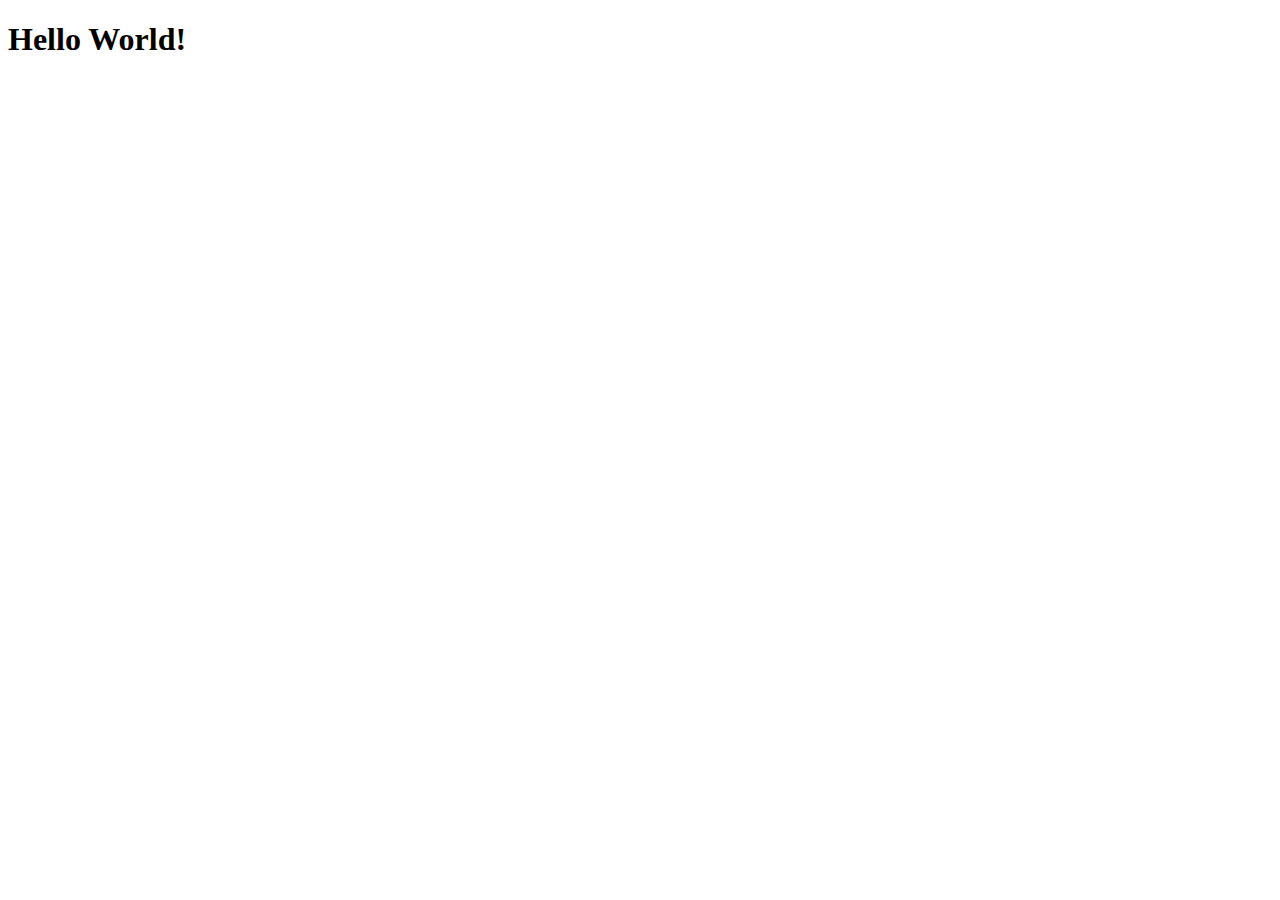
==== first/index.html @ 225845c9 "added first folder" ====
<!DOCTYPE html>
<html>
  <head>
    <meta charset="utf-8">
    <title>HTML Practice</title>
    <link rel="stylesheet" type="text/css" href="style.css">
  </head>
  <body>
    <h1>Hello World!</h1>
  </body>
</html>
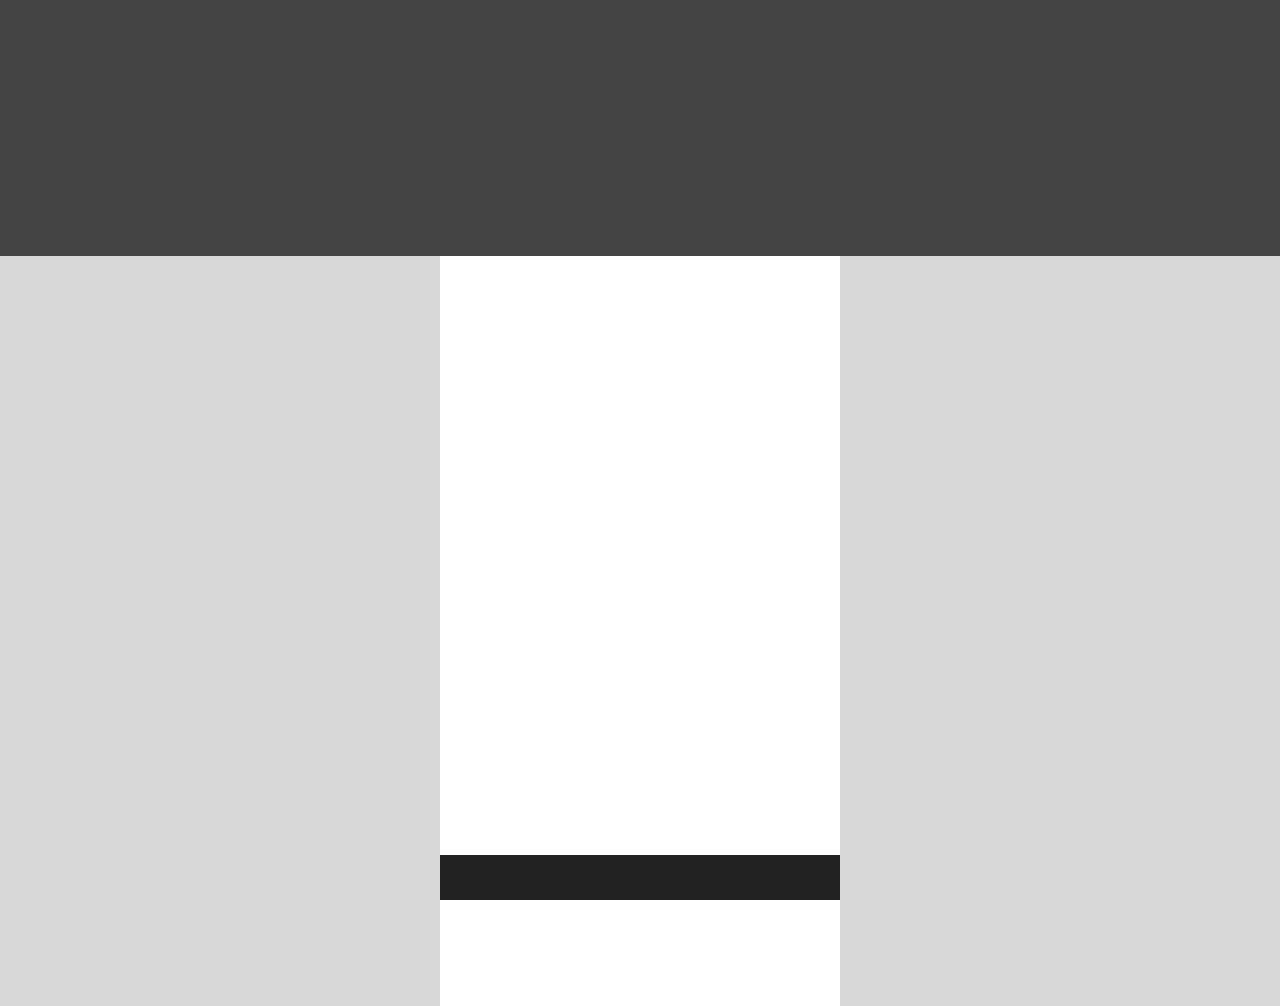
==== commit 68bd077e: "added first project" ====
--- a/first/index.html
+++ b/first/index.html
@@ -6,6 +6,12 @@
     <link rel="stylesheet" type="text/css" href="style.css">
   </head>
   <body>
-    <h1>Hello World!</h1>
+    <header></header>
+    <div id="center">
+      
+      <div class="footer">
+      </div>
+    </div>
+
   </body>
 </html>
--- a/first/style.css
+++ b/first/style.css
@@ -0,0 +1,39 @@
+body {
+  margin: 0;
+  background-color: #D8D8D8;
+}
+
+header {
+  background-color: #444;
+  padding: 10%;
+}
+
+#center {
+  background-color: white;
+  height: 750px;
+  width: 400px;
+  margin: auto;
+}
+
+/*.left {
+  background-color: #D8D8D8;
+  width: 15%;
+  height: 500px;
+  float: left;
+}
+
+.right {
+  background-color: #D8D8D8;
+  width: 15%;
+  height: 500px;
+  float: right;
+}*/
+
+.footer {
+  position: absolute;
+  bottom: 0;
+  background-color: #222;
+  height: 5%;
+  width: inherit;
+  margin: auto;
+}
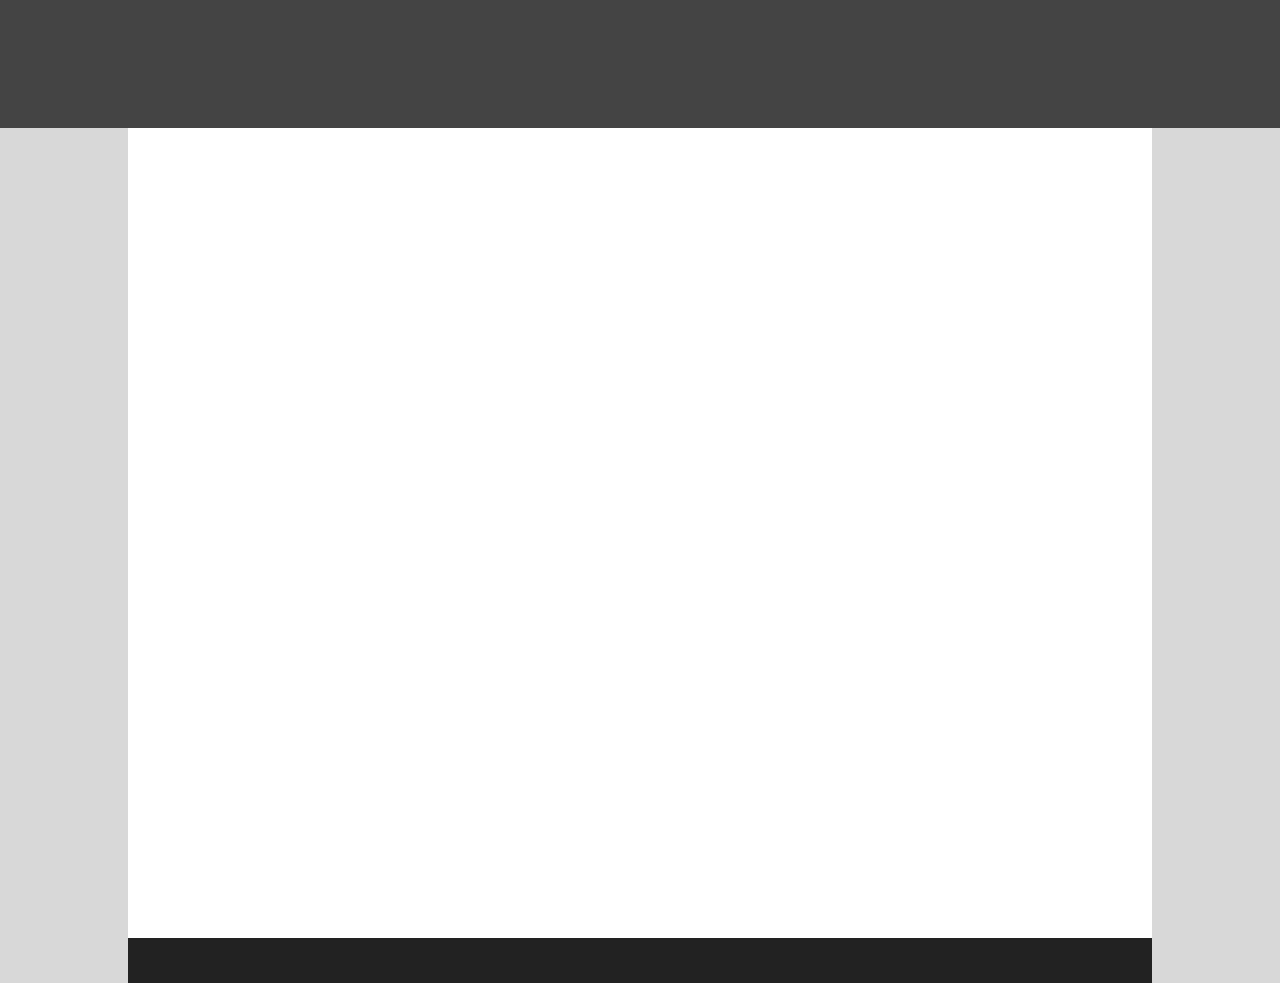
==== commit 5956b598: "final code for exercise" ====
--- a/first/index.html
+++ b/first/index.html
@@ -7,11 +7,9 @@
   </head>
   <body>
     <header></header>
-    <div id="center">
-      
-      <div class="footer">
-      </div>
-    </div>
-
+    <div class="center"></div>
+<!--    <div class="footer"></div>
+-->
+  <footer></footer>
   </body>
 </html>
--- a/first/style.css
+++ b/first/style.css
@@ -1,17 +1,27 @@
 body {
   margin: 0;
   background-color: #D8D8D8;
+  height: 100vh;
 }
 
 header {
   background-color: #444;
-  padding: 10%;
+  padding: 5%;
 }
 
-#center {
+.center {
   background-color: white;
-  height: 750px;
-  width: 400px;
+  width: 80%;
+  height: 90%;
+  margin: auto;
+}
+
+footer {
+/*  position: absolute;
+  bottom: 0;*/
+  background-color: #222;
+  width: 80%;
+  height: 5%;
   margin: auto;
 }
 
@@ -29,11 +39,17 @@
   float: right;
 }*/
 
-.footer {
+/*.main {
+  background-color: white;
+  height: 100%;
+}*/
+
+/*.footer {
   position: absolute;
   bottom: 0;
+  width: 80%;
   background-color: #222;
   height: 5%;
-  width: inherit;
   margin: auto;
 }
+*/
